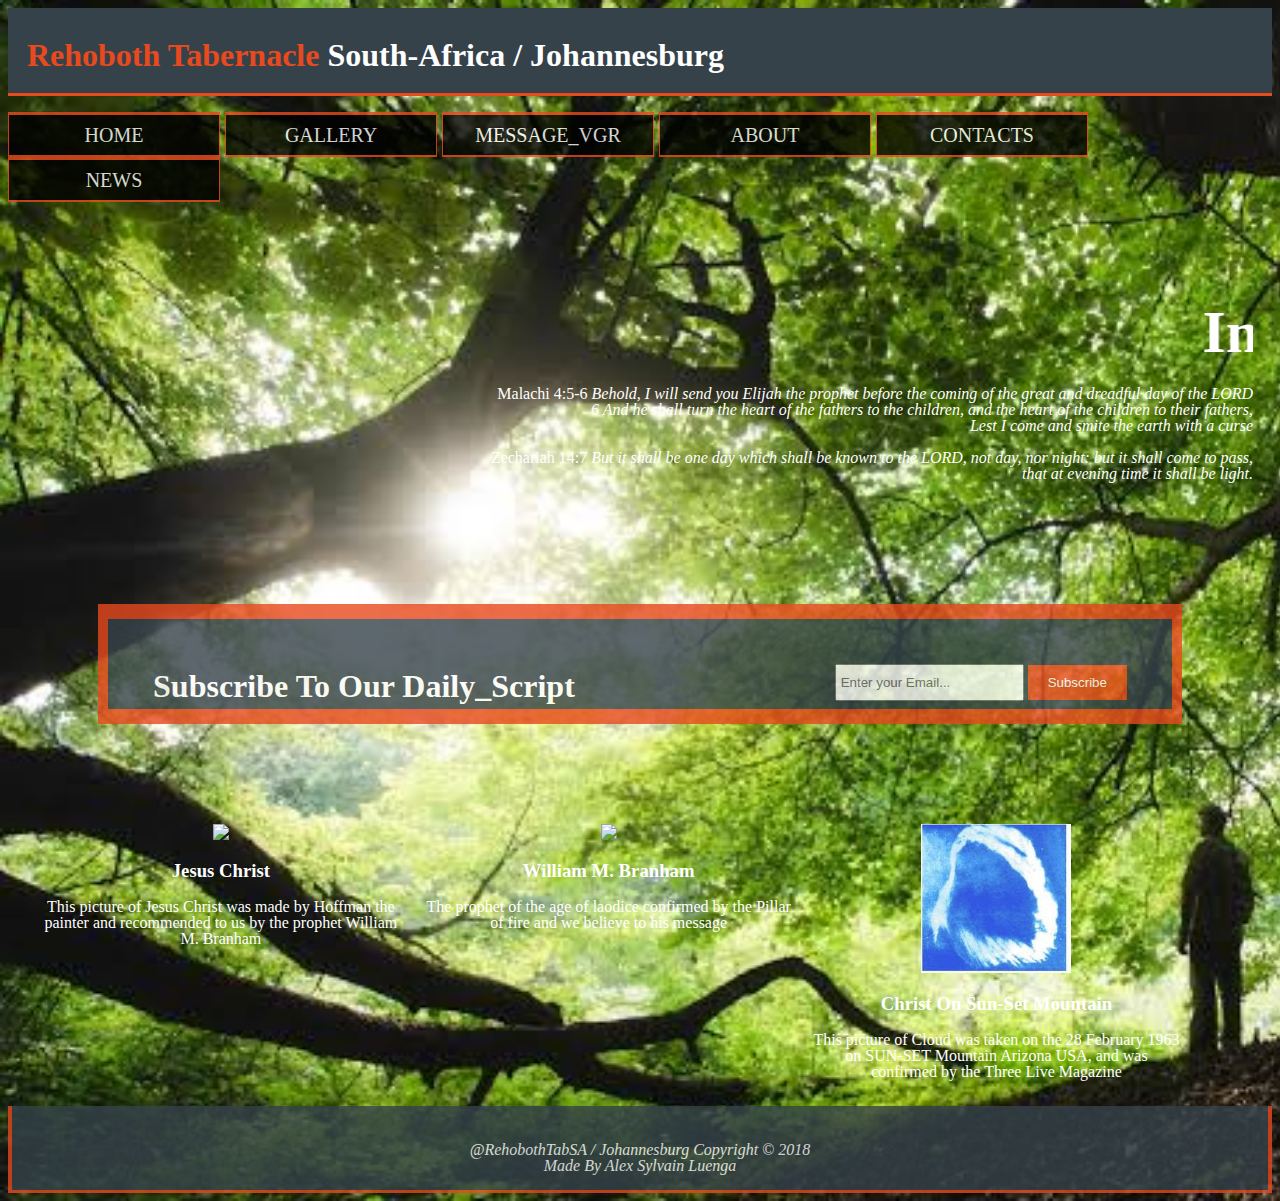
==== index.html @ 55fd5c02 "first Commit" ====
<!DOCTYPE html>
<html>     
   <head>
	<meta name="viewport" content="width=device-width">
	 <meta name="author" content="Alex Sylvain Luenga">
    <title>Rehoboth Tabernacle SA</title>
  <link href='style.css' rel='stylesheet'>
  
</head>
<body>
  <header>
  <div class="container">
    <div id="branding">
     <h1><span class="highlight">Rehoboth Tabernacle</span> South-Africa / Johannesburg</h1>
    </div>
	<div>
	</header><br><headers>
  <nav>
  <ul>
     <li class="current"><a href="index.html">HOME</a></li>
	 <li><a href="photo.html">GALLERY</a>
	    <ul>
           <li><a href="Videos.html">Videos</a></li>
          </ul>
	    </li>
     <li class="current"><a href="http://branham.org/home">MESSAGE_VGR</a>
	      <ul>
          <li><a href="https://www.biblegateway.com/">BIBLE</a></li>
          </ul>
	 </li>
     <li><a href="About.html">ABOUT</a>
        <ul>
          <li><a href="Mission.html">Mission</a></li>
          <li><a href="Vision.html">Vision</a></li>
        </ul>
      </li>
     <li class="current"><a href="Contact.html">CONTACTS</a>
        <ul>
         <li><a href="Address.html">Address & Map</a></li>
          <li><a href="Address.html">Social Media</a></li>
           </ul>
        </li>
     <li><a href="News.html">NEWS</a>
           <ul>
         <li><a href="program.html">Church Programs</a></li>
         <li><a href="meeting.html">Special Meeting</a></li>
       </ul>
      </li>
     </ul>
    </nav>
   </div>
 </headers>
 <br><br>
 
 <section id="showcase">
   <div class="container">
    <marquee><h1>InterDenominational Church of the Message Of The Prophet William M.Branham</h1></marquee>
     <p align="right">Malachi 4:5-6 <i>Behold, I will send you Elijah the prophet before the coming of the great and dreadful day of the LORD<br>
                                    6 And he shall turn the heart of the fathers to the children, and the heart of the children to their fathers,<br> 
                                Lest I come and smite the earth with a curse</i></p>
	<p align="right">Zechariah 14:7 <i>But it shall be one day which shall be known to the LORD, not day, nor night: but it shall come to pass,<br>
	                                  that at evening time it shall be light.</i></p>
 
   </div>
   </section><br>

<section id="Daily_Script">
 <div class="container">
  <h1>Subscribe To Our Daily_Script</h1>
    <form>
     <input type="email" placeholder="Enter your Email...">
    <button type="submit" class="button_1">Subscribe</button>
   </form>
 </div>
</section>
  <section id="boxes">
   <div class="container">
    <div class="box">
	 <img src="./img/jesus.JPG">
	 <h3>Jesus Christ</h3>
	  <p>This picture of Jesus Christ was made by Hoffman the painter and recommended to us by the prophet William M. Branham</p>
     </div>
	 <div class="box">
	  <img src="./img/wmb.JPG">
	 <h3>William M. Branham</h3>
	  <p>The prophet of the age of laodice confirmed by the Pillar of fire and we believe to his message </p>
     </div>
	 <div class="box">
	 <img src="./img/nue.JPG">
	 <h3>Christ On Sun-Set Mountain</h3>
	  <p>This picture of Cloud was taken on the 28 February 1963 on SUN-SET Mountain Arizona USA, and was confirmed by the Three Live Magazine</p>
     </div>
   </div>
  </section><br><br><br><br><br><br><br><br><br><br><br><br><br><br><br><br><br>

    <footer>
     <p align:"center"><i>@RehobothTabSA / Johannesburg Copyright &copy; 2018<br>Made By Alex Sylvain Luenga</i></p>
    </footer>
            
    </body>
</html>
---- style.css ----
body {
     background: url('nature.jpeg') no-repeat;
     background-size: cover;
     font-family: Ariel;
     color: white;
     line-height:1;
     }
/*Global*/
.container{
   width:97%;
   margin:auto;
   overflow:help;
}
.button_1{
 height:35px;
 background:#e8491d;
 border:0;
 padding-left: 20px;
 padding-right:20px;
 color:#ffffff;
}

/* header**/

header{
   background:#35424a;
   color:#ffffff;
   padding:0px;
   padding-top:10px;
   min-height:50px;
   /*border-top:#e8491d 3px solid;
   border-left:#e8491d 4px solid;
   border-right:#e8491d 4px solid;*/
   border-bottom:#e8491d 3px solid;
   
} 
ul {
    margin: 0px;
    padding: 0px;
    list-style: none;
    
}
ul li {
   float: left;
   width: 210px;
   height: 40px;
   background-color: Black;
   opacity: .8;
   line-height: 40px;
   text-align: center;
   font-size: 20px;
   margin-right: 5px;
   border-top:#e8491d 3px solid;
   border-bottom:#e8491d 2px solid;
   border-left:#e8491d 1px solid;
   border-right:#e8491d 1px solid;
   
   
}

ul li a {
    text-decoration: none;
    color: white;
    display: block;
}

ul li a:hover {
     background-color: green;
}

ul li ul li {
   display: none;
}

ul li:hover ul li {
    display: block;
}
header ul{
     margin:0px;
	 padding:0px;
}

header .highlight, header .current a{
   color:#e8491d;
   font-weight:bold;
}

header a:hover{
  color:cccccc;
  font-weight:bold;

}
/* showcase */
#showcase h1{
   margin-top:100px;
   font-size:60px;
   margin-bottom:5px;
}

/*gallery*/
.container1{
  margin: 0 auto;
  margin-top: 20px;
  position: relative;
  width: 80%;
  height: 0;
  padding-bottom: 40%;
  background: #4c4c4c;
  border: solid 10px #2c2c2c;
  
}
.slide_img{
   position: absolute;
   width:100%;
   height: 100%;
   
}
.slide_img img{
    width: 100%;
	height: 100%;
}
#i1, #i2, #i3, #i4, #i5, #i6, #i7, #i8, #i9, #i10, #i11, #i12{
     display: none;
}
.Pre, .Next{
   width: 60px;
   height: 100%;
   position: absolute;
   top: 0;
   background: rgba(88,88,88,.4);
   z-index: 99;
   cursor: pointer;
}
.Pre{
  left:0;
}
.Next{
  right: 0;
}
.nav{
  width: 100%;
  height: 11px;
  bottom: 12%;
  position: absolute;
  text-align: center;
  z-index: 99;
}
.dots{
  top: -5px;
  width: 18px;
  height: 18px;
  margin: 0 4px;
  position: relative;
  border-radius: 50%;
  display: inline-block;
  background: rgba(0,0,0,.6);
}
.slide_img{
   z-index: -1;
}

#i1:checked ~ #one,
#i2:checked ~ #two,
#i3:checked ~ #three,
#i4:checked ~ #four,
#i5:checked ~ #five,
#i6:checked ~ #six,
#i7:checked ~ #seven,
#i8:checked ~ #eight,
#i9:checked ~ #nine,
#i10:checked ~ #ten,
#i11:checked ~ #eleven,
#i12:checked ~ #twelve{
   z-index: 20;
}
#i1:checked ~ .nav #dot1,
#i2:checked ~ .nav #dot2,
#i3:checked ~ .nav #dot3,
#i4:checked ~ .nav #dot4,
#i5:checked ~ .nav #dot5,
#i6:checked ~ .nav #dot6,
#i7:checked ~ .nav #dot7,
#i8:checked ~ .nav #dot8,
#i9:checked ~ .nav #dot9,
#i10:checked ~ .nav #dot10,
#i11:checked ~ .nav #dot11,
#i12:checked ~ .nav #dot12 {
    background: #2ecc71;
}

/* daily_script*/
#Daily_Script {
    padding-top:5px;
	padding:30px;
    color:#ffffff;
    opacity: .8;
    background:#35424a;
	margin-top:0px;
	margin: 90px;
    min-height:30px;
    text-align: center;
    border-bottom:#e8491d 15px solid;
	border-top:#e8491d 15px solid;
	border-left:#e8491d 10px solid;
	border-right:#e8491d 10px solid;
}

#Daily_Script h1{
   float:left;
}

#Daily_Script form {
   float:right;
   margin-top:15px;
}

#Daily_Script input[type="email"]{
  padding:4px;
  height:25px;
  weight: 250px;
}
 /* boxes */
 
 #boxes {
    margin-top:20px;
 }
 #boxes .box{
 float:left;
 text-align:center;
 width:30%;
 padding:10px;
 
 }
 #boxes .box img{
    width:150px;
	
 }
 
 footer{
   padding-top:20px;
   margin-top:20px;
   color:#ffffff;
   min-height:20px;
   opacity: .8;
   min-height:30px;
   text-align: center;
   background:#35424a;
   border-bottom:#e8491d 3px solid;
   border-left:#e8491d 4px solid;
   border-right:#e8491d 4px solid;
}
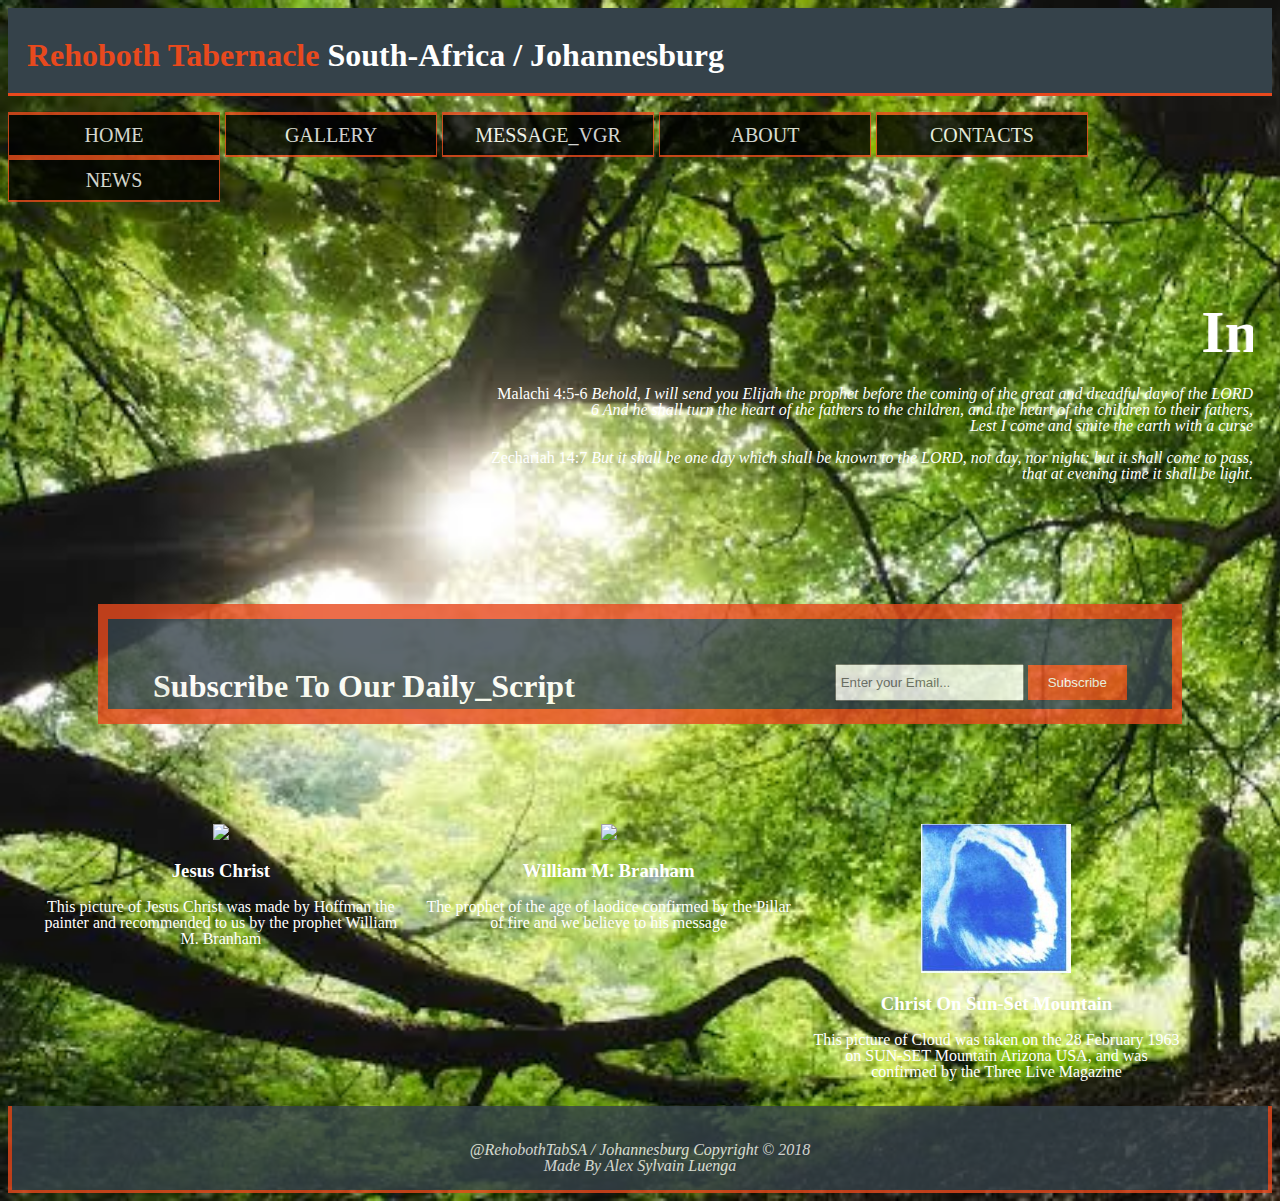
==== commit cc85c5fd: "done" ====
--- a/index.html
+++ b/index.html
@@ -18,6 +18,7 @@
   <nav>
   <ul>
      <li class="current"><a href="index.html">HOME</a></li>
+     
 	 <li><a href="photo.html">GALLERY</a>
 	    <ul>
            <li><a href="Videos.html">Videos</a></li>
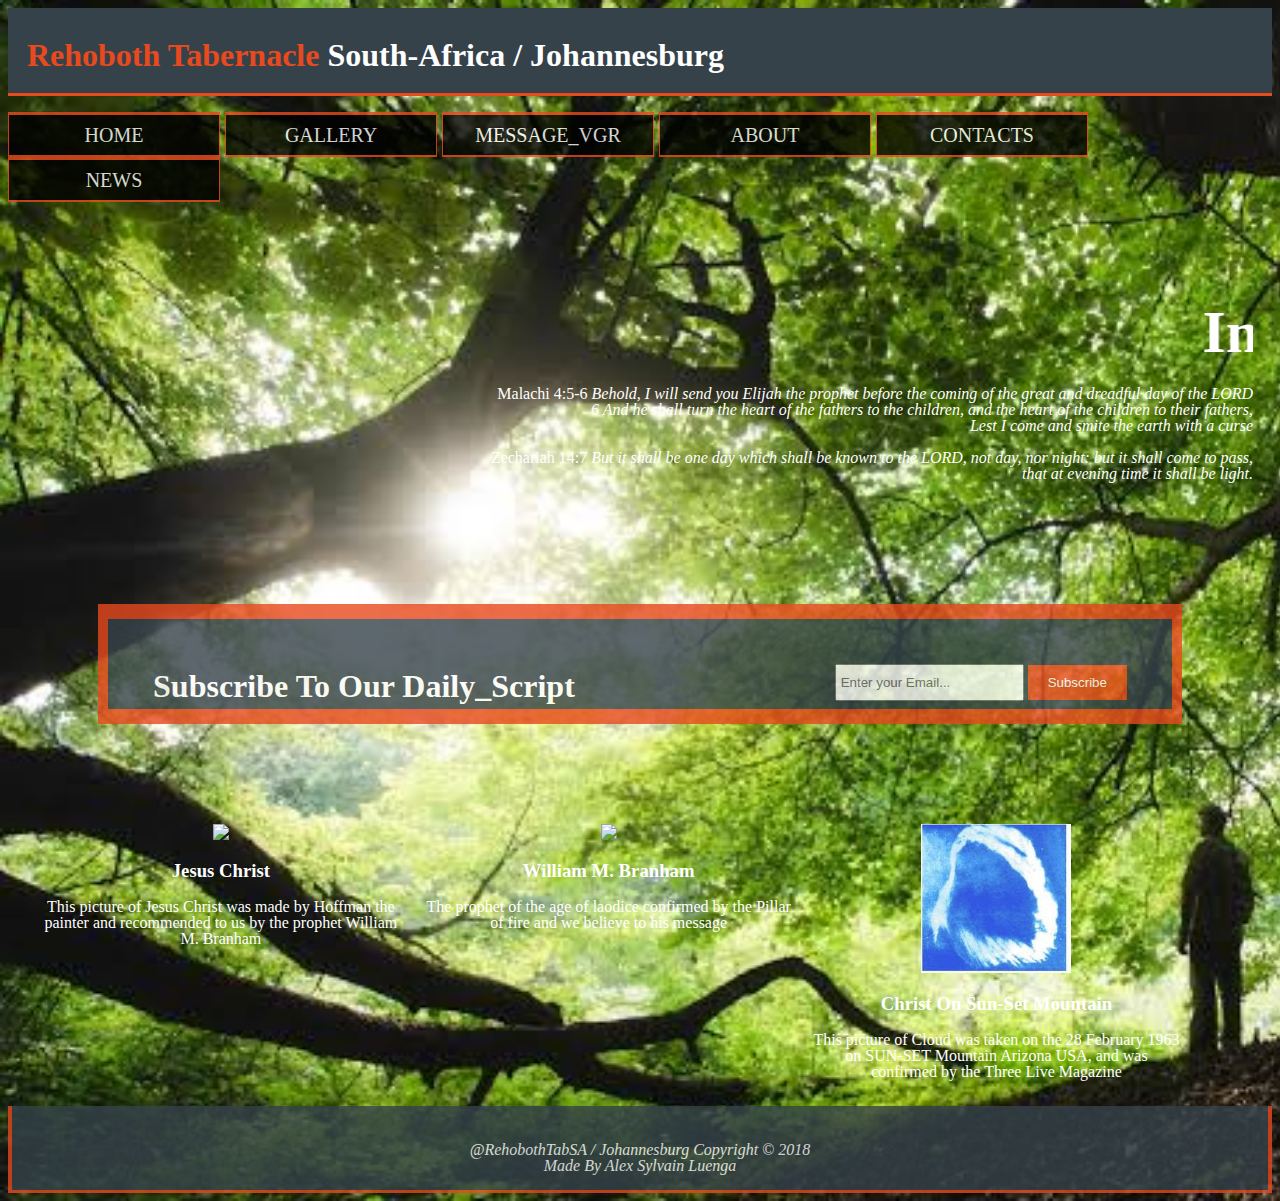
==== commit 94b4b212: "initaila" ====
--- a/index.html
+++ b/index.html
@@ -2,8 +2,8 @@
 <html>     
    <head>
 	<meta name="viewport" content="width=device-width">
-	 <meta name="author" content="Alex Sylvain Luenga">
-    <title>Rehoboth Tabernacle SA</title>
+	  <meta name="author" content="Alex Sylvain Luenga">
+     <title>Rehoboth Tabernacle SA</title>
   <link href='style.css' rel='stylesheet'>
   
 </head>
@@ -14,7 +14,7 @@
      <h1><span class="highlight">Rehoboth Tabernacle</span> South-Africa / Johannesburg</h1>
     </div>
 	<div>
-	</header><br><headers>
+	 </header><br><headers>
   <nav>
   <ul>
      <li class="current"><a href="index.html">HOME</a></li>
--- a/style.css
+++ b/style.css
@@ -5,6 +5,7 @@
      color: white;
      line-height:1;
      }
+
 /*Global*/
 .container{
    width:97%;
@@ -64,6 +65,7 @@
     display: block;
 }
 
+
 ul li a:hover {
      background-color: green;
 }
@@ -173,6 +175,7 @@
 #i12:checked ~ #twelve{
    z-index: 20;
 }
+
 #i1:checked ~ .nav #dot1,
 #i2:checked ~ .nav #dot2,
 #i3:checked ~ .nav #dot3,
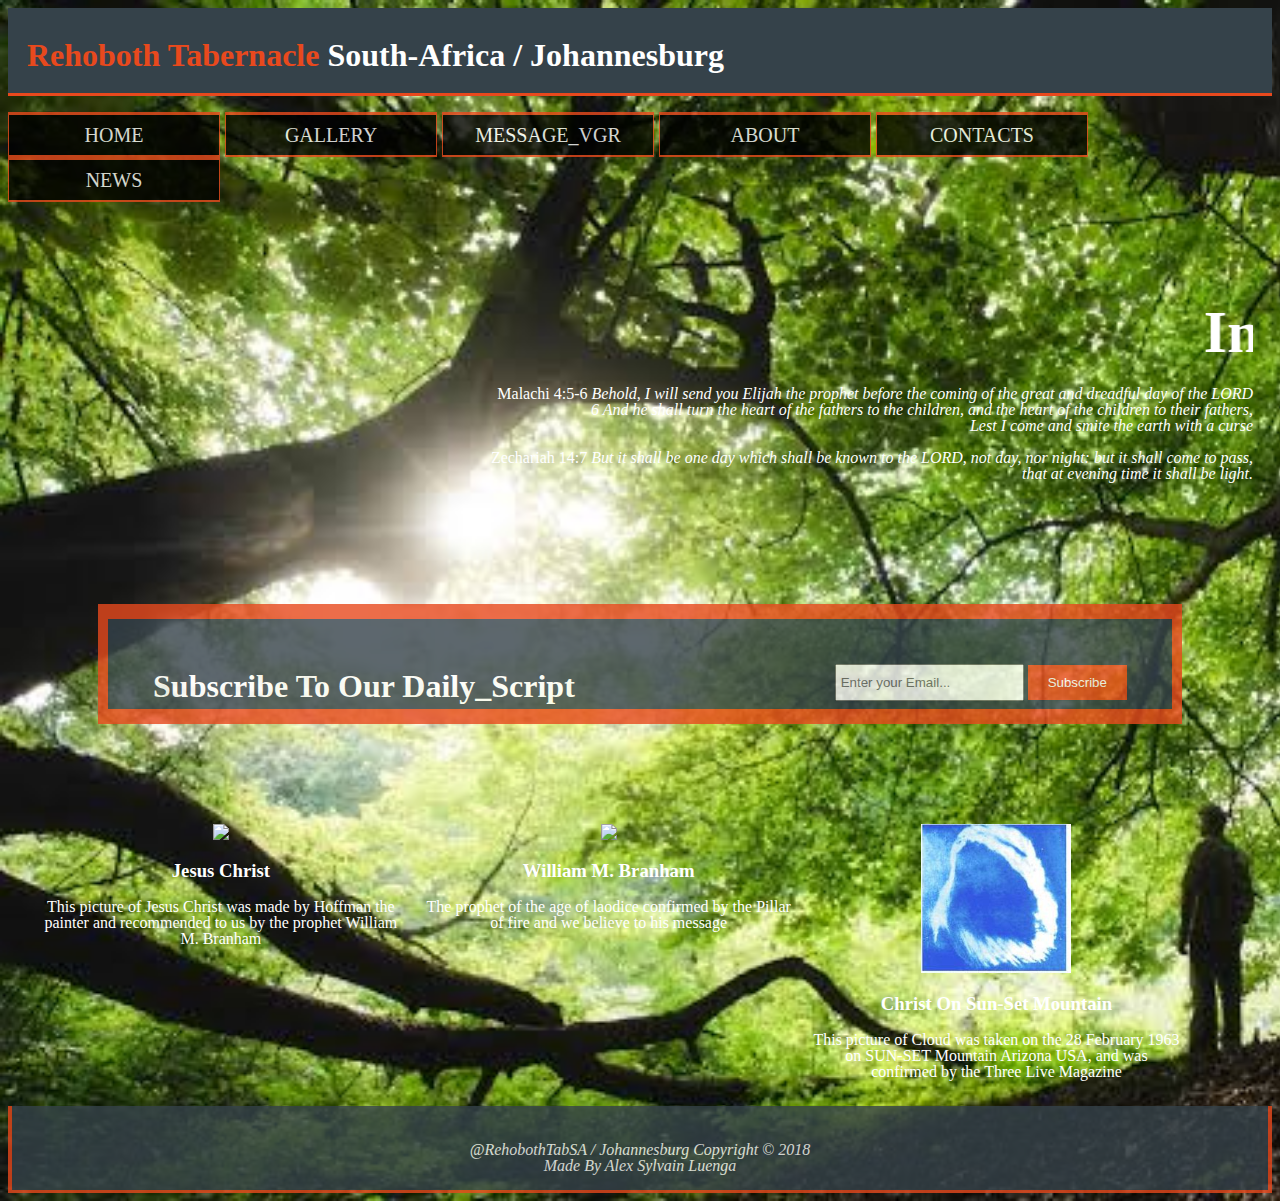
==== commit 64f7d6aa: "Well done" ====
--- a/index.html
+++ b/index.html
@@ -3,7 +3,9 @@
    <head>
 	<meta name="viewport" content="width=device-width">
 	  <meta name="author" content="Alex Sylvain Luenga">
+    
      <title>Rehoboth Tabernacle SA</title>
+
   <link href='style.css' rel='stylesheet'>
   
 </head>
@@ -17,7 +19,7 @@
 	 </header><br><headers>
   <nav>
   <ul>
-     <li class="current"><a href="index.html">HOME</a></li>
+     <li class="current"><a href="index.html"> HOME </a></li>
      
 	 <li><a href="photo.html">GALLERY</a>
 	    <ul>
@@ -66,7 +68,7 @@
    </section><br>
 
 <section id="Daily_Script">
- <div class="container">
+  <div class="container">
   <h1>Subscribe To Our Daily_Script</h1>
     <form>
      <input type="email" placeholder="Enter your Email...">
--- a/style.css
+++ b/style.css
@@ -175,6 +175,7 @@
 #i12:checked ~ #twelve{
    z-index: 20;
 }
+
 
 #i1:checked ~ .nav #dot1,
 #i2:checked ~ .nav #dot2,
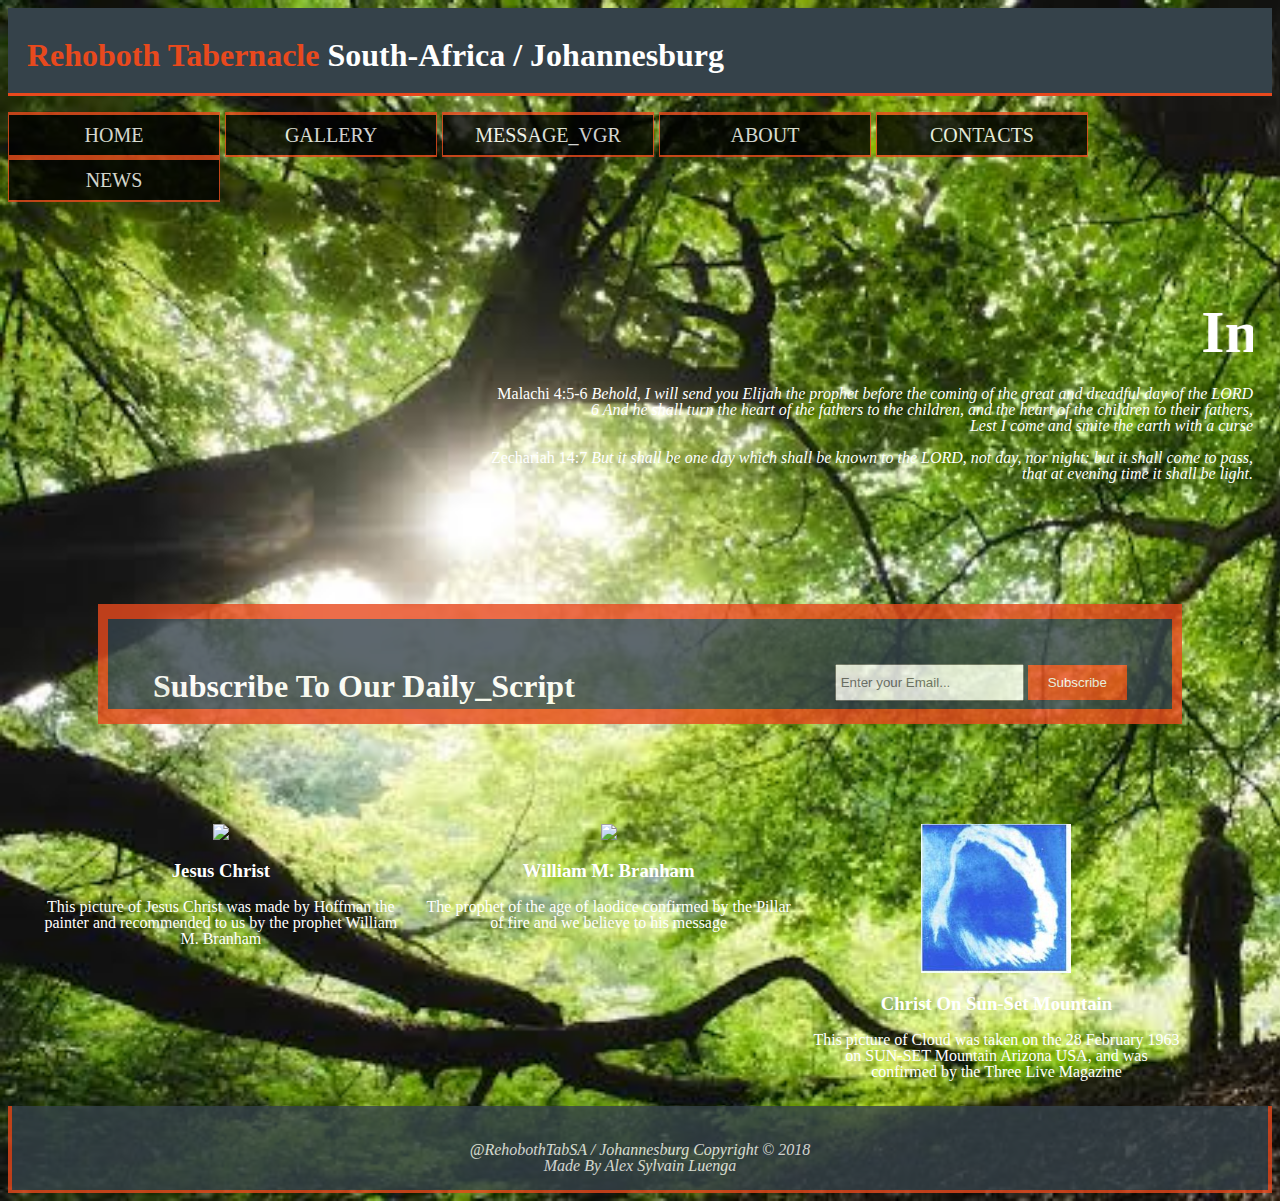
==== commit 60ef13e9: "Well done" ====
--- a/index.html
+++ b/index.html
@@ -74,7 +74,7 @@
      <input type="email" placeholder="Enter your Email...">
     <button type="submit" class="button_1">Subscribe</button>
    </form>
- </div>
+  </div>
 </section>
   <section id="boxes">
    <div class="container">
